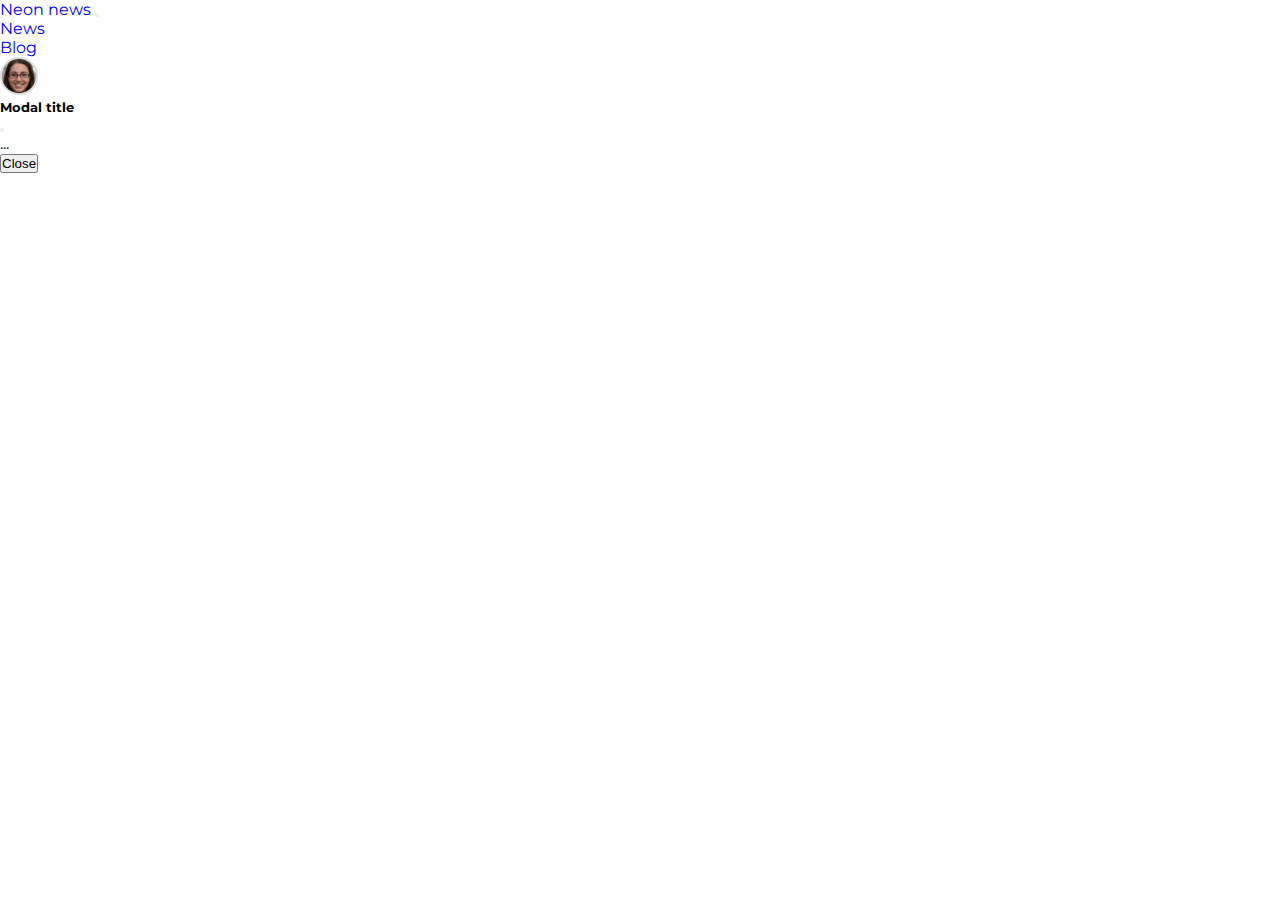
==== index.html @ 1b327f4e "modal" ====
<!DOCTYPE html>
<html lang="en">

<head>
    <meta charset="UTF-8">
    <meta http-equiv="X-UA-Compatible" content="IE=edge">
    <meta name="viewport" content="width=device-width, initial-scale=1.0">
    <link href="https://fonts.googleapis.com/css2?family=Montserrat:wght@400;500;600;700;800;900&display=swap"
        rel="stylesheet">
    <link href="https://cdn.jsdelivr.net/npm/bootstrap@5.2.0/dist/css/bootstrap.min.css" rel="stylesheet"
        integrity="sha384-gH2yIJqKdNHPEq0n4Mqa/HGKIhSkIHeL5AyhkYV8i59U5AR6csBvApHHNl/vI1Bx" crossorigin="anonymous">
    <link rel="stylesheet" href="style.css">
    <title>Neon News</title>
</head>

<body>
    <header class="container mx-auto">
        <nav class="navbar navbar-expand-lg">
            <div class="container-fluid">
                <a class="navbar-brand text-secondary fs-1" href="#">Neon news</a>
                <button class="navbar-toggler" type="button" data-bs-toggle="collapse"
                    data-bs-target="#navbarSupportedContent" aria-controls="navbarSupportedContent"
                    aria-expanded="false" aria-label="Toggle navigation">
                    <span class="navbar-toggler-icon"></span>
                </button>
            </div>
            <div class="collapse navbar-collapse" id="navbarSupportedContent">
                <ul class="navbar-nav me-auto mb-2 mb-lg-0 align-items-center">
                    <li class="nav-item mx-2">
                        <a class="nav-link active text-secondary fs-4" aria-current="page" href="#">News</a>
                    </li>
                    <li class="nav-item mx-2">
                        <a class="nav-link text-secondary fs-4" href="#">Blog</a>
                    </li>
                    <li><a href="#"><img src="Avatar.png"></a></li>
                </ul>
            </div>
        </nav>
    </header>
    <main class="container">
        <section id="category">
            <ul id="main-category" class="d-flex mt-5">
                <!-- <li><a class="px-5 text-secondary" href="#">Home</a></li>
                <li><a class="px-5 text-secondary" href="#">Home</a></li>
                <li><a class="px-5 text-secondary" href="#">Home</a></li>
                <li><a class="px-5 text-secondary" href="#">Home</a></li>
                <li><a class="px-5 text-secondary" href="#">Home</a></li>
                <li><a class="px-5 text-secondary" href="#">Home</a></li>
                <li><a class="px-5 text-secondary" href="#">Home</a></li>
                <li><a class="px-5 text-secondary" href="#">Home</a></li>
                <li><a class="px-5 text-secondary" href="#">Home</a></li> -->
            </ul>
        </section>
        <section>
            <div id="news-container">
                <!-- <div class="card mt-5 mb-4">
                        <div class="row">
                                <div class="col-md-4">
                                    <img src="${nes.image_url}" class="img-fluid rounded-start h-100" alt="...">
                                </div>     
                                <div class="col-md-8">
                                    <div class="card-body p-4">
                                        <h5 class="card-title">${nes.title}</h5>
                                        <p class="card-text">${nes.details.slice(0,400)}</p>
                                        <div class="d-flex justify-content-between align-items-center mt-3">
                                                <img class="author-img" src="${nes.author.img}">
                                                <div class="ps-2">
                                                    <p>${nes.author.name}</p>
                                                    <p>${nes.author.published_date}</p>
                                                </div>
                                            <p>${nes.total_view}</P>
                                            <button type="button" class="btn btn-primary">Primary</button>
                                        </div>
                                        
                                    <div>
                                </div>
                        </div>
                    </div> -->

            </div>
        </section>
        <section>
            <!-- Modal -->
            <div class="modal fade" id="newsModal" tabindex="-1" aria-labelledby="newsModalLabel"
                aria-hidden="true">
                <div class="modal-dialog">
                    <div class="modal-content">
                        <div class="modal-header">
                            <h5 class="modal-title" id="newsModalLabel">Modal title</h5>
                            <button type="button" class="btn-close" data-bs-dismiss="modal" aria-label="Close"></button>
                        </div>
                        <div class="modal-body" id="modalDetails">
                            ...
                        </div>
                        <div class="modal-footer">
                            <button type="button" class="btn btn-secondary" data-bs-dismiss="modal">Close</button>
                        </div>
                    </div>
                </div>
            </div>
        </section>
    </main>



    <script src="https://cdn.jsdelivr.net/npm/bootstrap@5.2.0/dist/js/bootstrap.bundle.min.js"
        integrity="sha384-A3rJD856KowSb7dwlZdYEkO39Gagi7vIsF0jrRAoQmDKKtQBHUuLZ9AsSv4jD4Xa" crossorigin="anonymous">
    </script>
    <script src="script.js"></script>
</body>

</html>
---- style.css ----
body{
    font-family: 'Montserrat', sans-serif;;
}
*{
    margin: 0;
    padding: 0;
    outline: 0;
    box-sizing: border-box;
}
ul, ol{
    list-style: none;
}
h1, h2, h3, h4, h5, h6, p, ul, li, ol{
    padding: 0;
    margin: 0;
}
a{
    text-decoration: none;
    display: inline-block;
}
/*==========COMMON CSS END==========*/
/*==========HEADER PART START==========*/

.author-img{
    width: 8%;
    border-radius: 50%;
}
.author-image{
    width: 15%;
    border-radius: 50%;
}

/*==========HEADER PART END==========*/
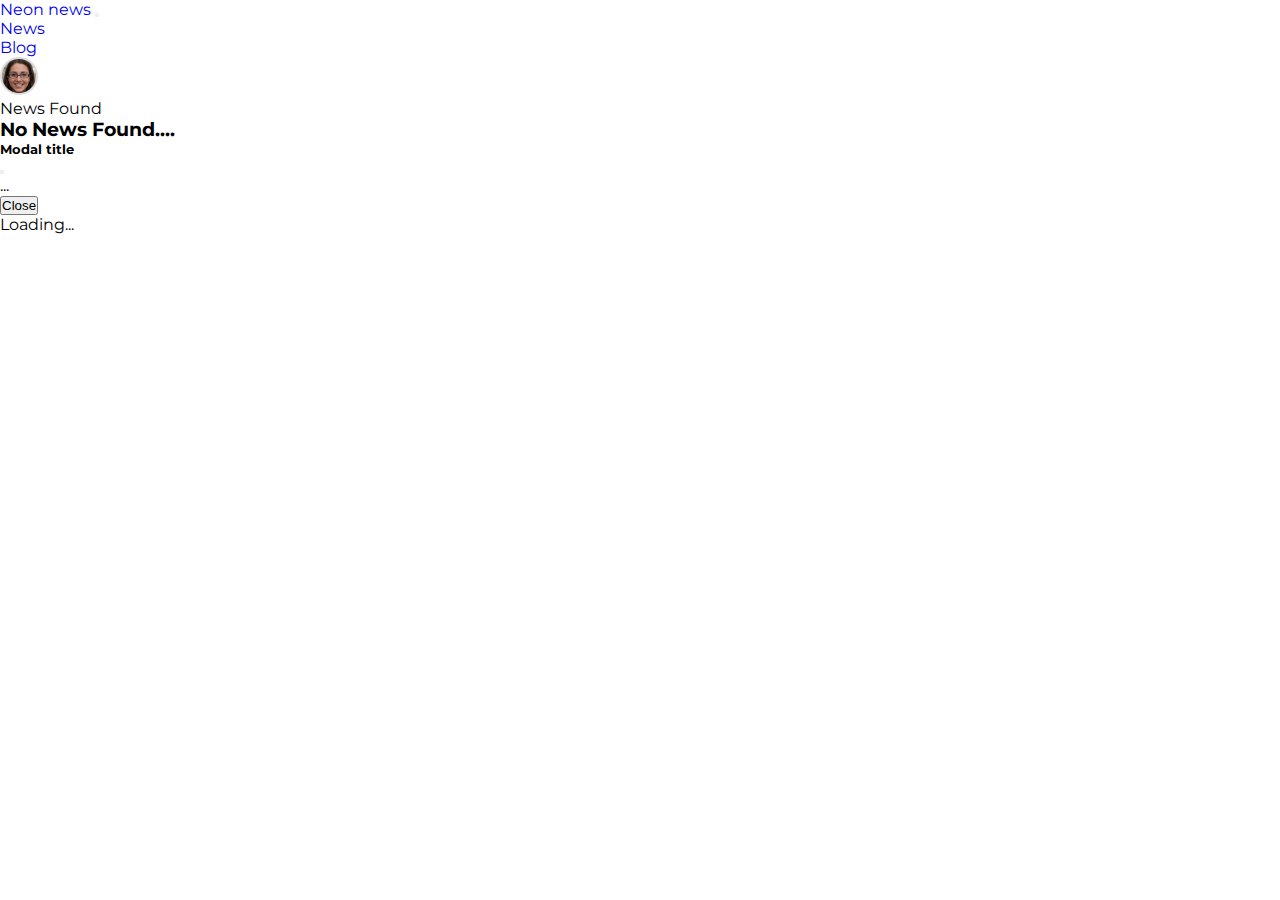
==== commit e9f15f0d: "blog" ====
--- a/index.html
+++ b/index.html
@@ -30,53 +30,29 @@
                         <a class="nav-link active text-secondary fs-4" aria-current="page" href="#">News</a>
                     </li>
                     <li class="nav-item mx-2">
-                        <a class="nav-link text-secondary fs-4" href="#">Blog</a>
+                        <a class="nav-link text-secondary fs-4" href="blog.html">Blog</a>
                     </li>
                     <li><a href="#"><img src="Avatar.png"></a></li>
                 </ul>
             </div>
         </nav>
     </header>
+    <section class="container d-flex align-items-center bg-light py-4 justify-content-center">
+        <p class="fw-semibold fs-4">News Found </p>
+        <p id="how-many-news" class="fw-semibold fs-4 ps-4"></p>
+    </section>
     <main class="container">
         <section id="category">
             <ul id="main-category" class="d-flex mt-5">
-                <!-- <li><a class="px-5 text-secondary" href="#">Home</a></li>
-                <li><a class="px-5 text-secondary" href="#">Home</a></li>
-                <li><a class="px-5 text-secondary" href="#">Home</a></li>
-                <li><a class="px-5 text-secondary" href="#">Home</a></li>
-                <li><a class="px-5 text-secondary" href="#">Home</a></li>
-                <li><a class="px-5 text-secondary" href="#">Home</a></li>
-                <li><a class="px-5 text-secondary" href="#">Home</a></li>
-                <li><a class="px-5 text-secondary" href="#">Home</a></li>
-                <li><a class="px-5 text-secondary" href="#">Home</a></li> -->
+
             </ul>
         </section>
         <section>
             <div id="news-container">
-                <!-- <div class="card mt-5 mb-4">
-                        <div class="row">
-                                <div class="col-md-4">
-                                    <img src="${nes.image_url}" class="img-fluid rounded-start h-100" alt="...">
-                                </div>     
-                                <div class="col-md-8">
-                                    <div class="card-body p-4">
-                                        <h5 class="card-title">${nes.title}</h5>
-                                        <p class="card-text">${nes.details.slice(0,400)}</p>
-                                        <div class="d-flex justify-content-between align-items-center mt-3">
-                                                <img class="author-img" src="${nes.author.img}">
-                                                <div class="ps-2">
-                                                    <p>${nes.author.name}</p>
-                                                    <p>${nes.author.published_date}</p>
-                                                </div>
-                                            <p>${nes.total_view}</P>
-                                            <button type="button" class="btn btn-primary">Primary</button>
-                                        </div>
-                                        
-                                    <div>
-                                </div>
-                        </div>
-                    </div> -->
 
+            </div>
+            <div id="no-news-found" class="mt-5 text-center d-none">
+                <h3 class="text-warning">No News Found....</h3>
             </div>
         </section>
         <section>
@@ -99,6 +75,13 @@
                 </div>
             </div>
         </section>
+        <section id="loader" class="d-none mt-5">
+            <div class="d-flex justify-content-center align-items-center">
+                <div class="spinner-border" role="status">
+                  <span class="visually-hidden">Loading...</span>
+                </div>
+              </div>
+        </section>
     </main>
 
 
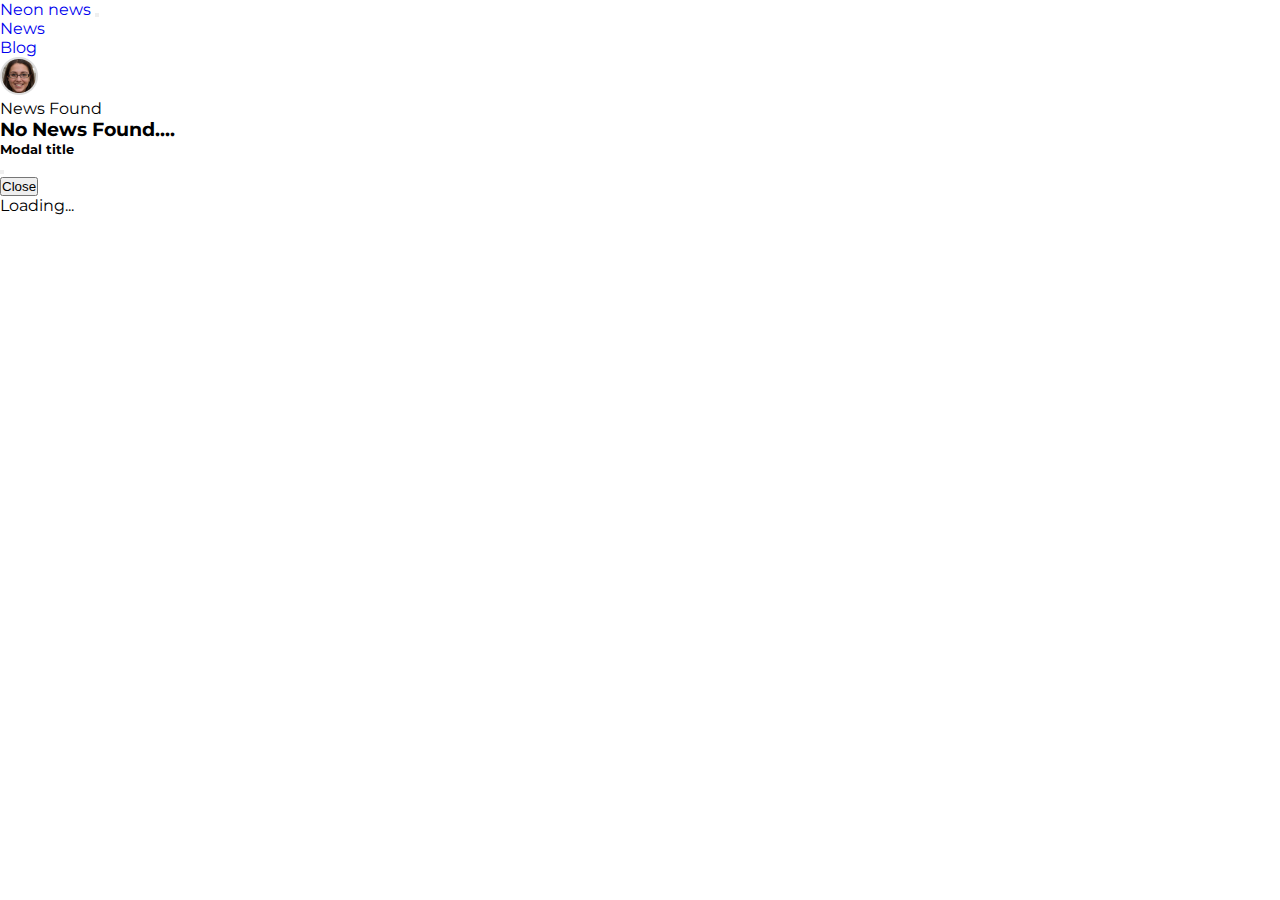
==== commit 96852b5a: "news part" ====
--- a/index.html
+++ b/index.html
@@ -10,6 +10,7 @@
     <link href="https://cdn.jsdelivr.net/npm/bootstrap@5.2.0/dist/css/bootstrap.min.css" rel="stylesheet"
         integrity="sha384-gH2yIJqKdNHPEq0n4Mqa/HGKIhSkIHeL5AyhkYV8i59U5AR6csBvApHHNl/vI1Bx" crossorigin="anonymous">
     <link rel="stylesheet" href="style.css">
+    <link rel="stylesheet" href="responsive.css">
     <title>Neon News</title>
 </head>
 
@@ -37,16 +38,21 @@
             </div>
         </nav>
     </header>
-    <section class="container d-flex align-items-center bg-light py-4 justify-content-center">
+    <section class="container d-flex align-items-center bg-light py-4 justify-content-center rounded-5">
         <p class="fw-semibold fs-4">News Found </p>
         <p id="how-many-news" class="fw-semibold fs-4 ps-4"></p>
     </section>
     <main class="container">
-        <section id="category">
-            <ul id="main-category" class="d-flex mt-5">
+        <div id="category" class="d-flex mt-5 justify-content-center">
+            <div class="row">
+                <div class="col-lg-12 mx-auto">
+                    <div id="main-category" class="d-flex">
+                    </div>
 
-            </ul>
-        </section>
+                </div>
+            </div>
+        </div>
+        </div>
         <section>
             <div id="news-container">
 
@@ -57,8 +63,7 @@
         </section>
         <section>
             <!-- Modal -->
-            <div class="modal fade" id="newsModal" tabindex="-1" aria-labelledby="newsModalLabel"
-                aria-hidden="true">
+            <div class="modal fade" id="newsModal" tabindex="-1" aria-labelledby="newsModalLabel" aria-hidden="true">
                 <div class="modal-dialog">
                     <div class="modal-content">
                         <div class="modal-header">
@@ -66,7 +71,7 @@
                             <button type="button" class="btn-close" data-bs-dismiss="modal" aria-label="Close"></button>
                         </div>
                         <div class="modal-body" id="modalDetails">
-                            ...
+
                         </div>
                         <div class="modal-footer">
                             <button type="button" class="btn btn-secondary" data-bs-dismiss="modal">Close</button>
@@ -78,9 +83,9 @@
         <section id="loader" class="d-none mt-5">
             <div class="d-flex justify-content-center align-items-center">
                 <div class="spinner-border" role="status">
-                  <span class="visually-hidden">Loading...</span>
+                    <span class="visually-hidden">Loading...</span>
                 </div>
-              </div>
+            </div>
         </section>
     </main>
 
--- a/style.css
+++ b/style.css
@@ -29,5 +29,10 @@
     width: 15%;
     border-radius: 50%;
 }
-
 /*==========HEADER PART END==========*/
+/*==========MENU PART START==========*/
+/* #main-category{
+    display: flex;
+    flex-wrap: wrap;
+} */
+/*==========MENU PART END==========*/
--- a/responsive.css
+++ b/responsive.css
@@ -0,0 +1,9 @@
+/* @media (max-width: 576px) {
+    #main-category{
+       
+    }
+    .menu-bar{
+        display: flex;
+        flex-wrap: wrap;
+    }
+} */
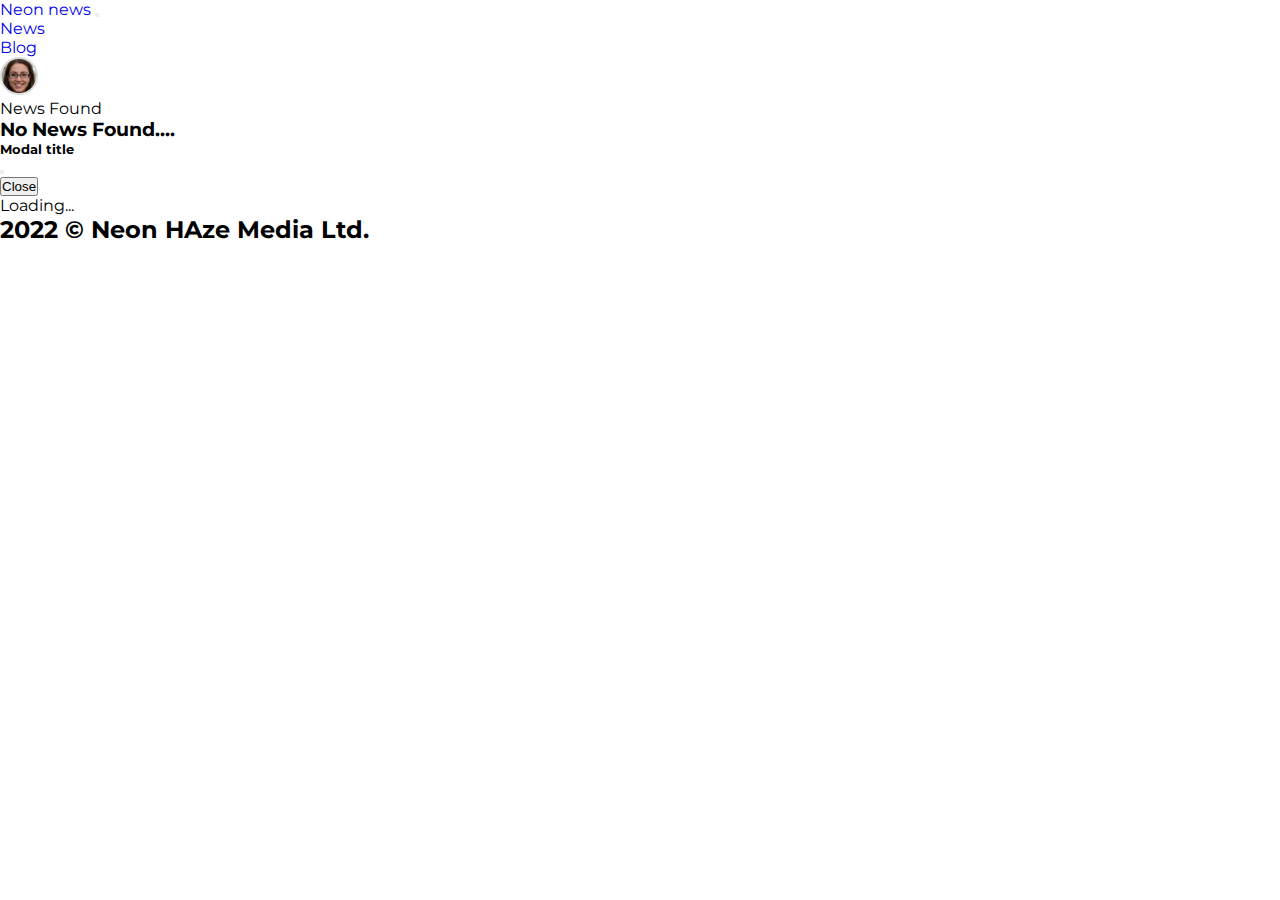
==== commit 8b8e6cab: "footer" ====
--- a/index.html
+++ b/index.html
@@ -88,6 +88,9 @@
             </div>
         </section>
     </main>
+    <footer class="py-5 mt-5 bg-light text-center">
+        <h2>2022 &copy Neon HAze Media Ltd.</h2>
+    </footer>
 
 
 
--- a/responsive.css
+++ b/responsive.css
@@ -1,9 +1,6 @@
-/* @media (max-width: 576px) {
-    #main-category{
-       
-    }
+@media (max-width: 576px) {
     .menu-bar{
         display: flex;
         flex-wrap: wrap;
     }
-} */
+}
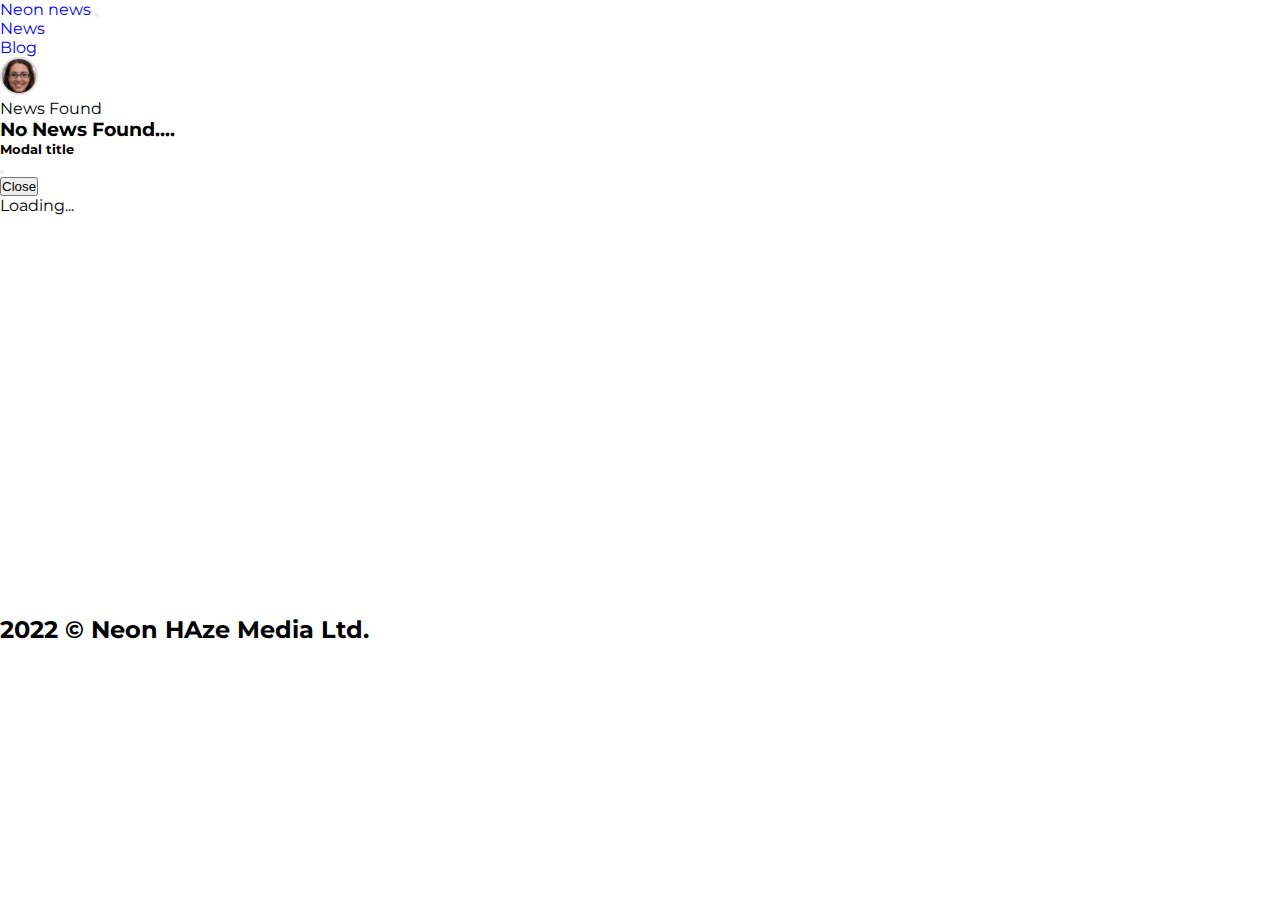
==== commit 53aa8b10: "sort part" ====
--- a/index.html
+++ b/index.html
@@ -44,22 +44,17 @@
     </section>
     <main class="container">
         <div id="category" class="d-flex mt-5 justify-content-center">
-            <div class="row">
-                <div class="col-lg-12 mx-auto">
-                    <div id="main-category" class="d-flex">
-                    </div>
+        
+            <ul id="main-category" class="d-flex">
 
-                </div>
-            </div>
-        </div>
+            </ul>
         </div>
         <section>
             <div id="news-container">
 
             </div>
-            <div id="no-news-found" class="mt-5 text-center d-none">
-                <h3 class="text-warning">No News Found....</h3>
-            </div>
+            <h3 id="no-news-found" class="d-none mt-5 text-center mx-auto text-warning fw-bold fs-1">No News Found....</h3>
+
         </section>
         <section>
             <!-- Modal -->
@@ -88,7 +83,14 @@
             </div>
         </section>
     </main>
-    <footer class="py-5 mt-5 bg-light text-center">
+
+
+
+
+
+
+
+    <footer class="py-5 bg-light text-center">
         <h2>2022 &copy Neon HAze Media Ltd.</h2>
     </footer>
 
--- a/style.css
+++ b/style.css
@@ -36,3 +36,10 @@
     flex-wrap: wrap;
 } */
 /*==========MENU PART END==========*/
+/*==========FOOTER PART START==========*/
+footer{
+    margin-top: 400px;
+}
+
+/*==========FOOTER PART END==========*/
+
--- a/responsive.css
+++ b/responsive.css
@@ -1,6 +1 @@
-@media (max-width: 576px) {
-    .menu-bar{
-        display: flex;
-        flex-wrap: wrap;
-    }
-}
+
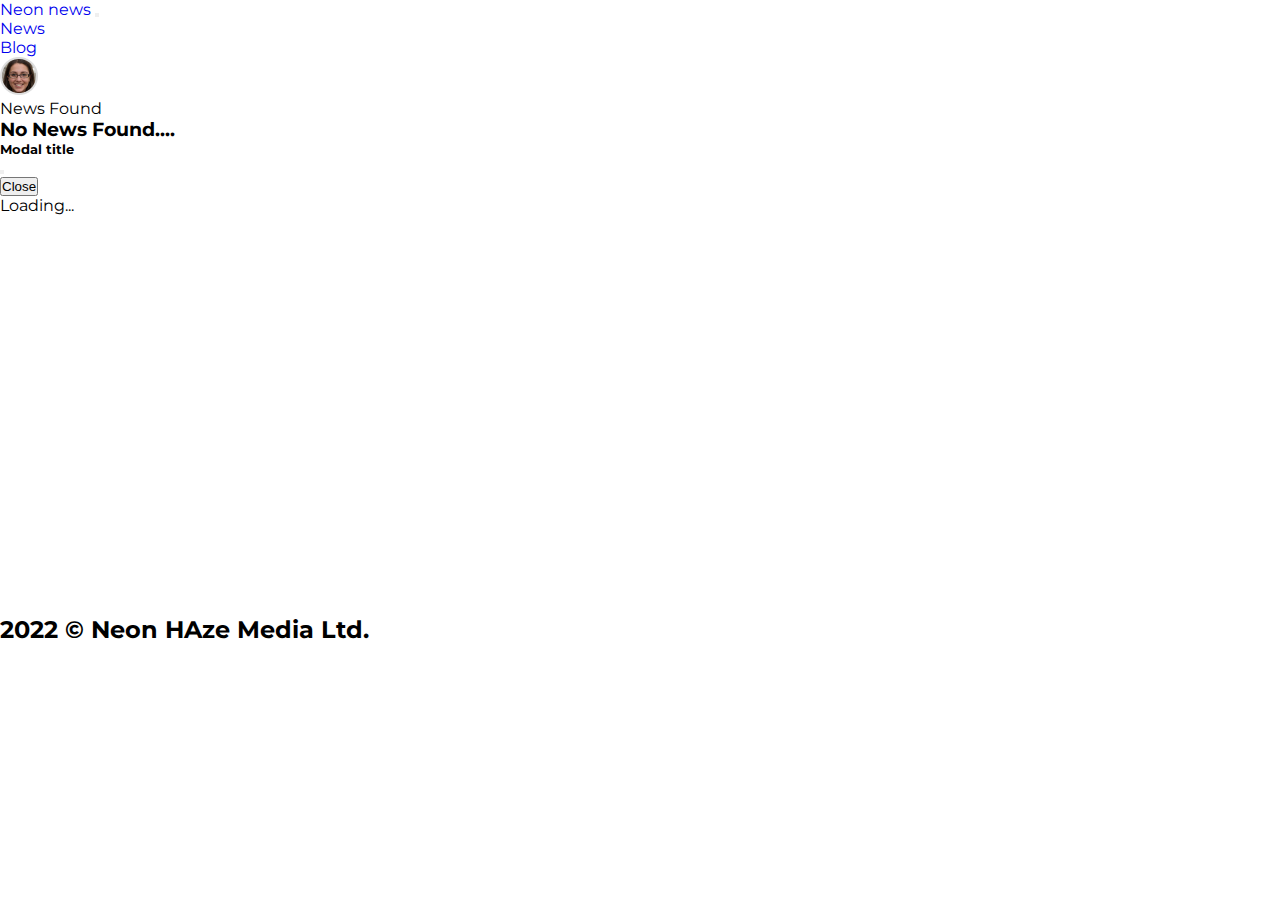
==== commit 520bfb29: "spinner" ====
--- a/index.html
+++ b/index.html
@@ -53,7 +53,7 @@
             <div id="news-container">
 
             </div>
-            <h3 id="no-news-found" class="d-none mt-5 text-center mx-auto text-warning fw-bold fs-1">No News Found....</h3>
+            <h3 id="no-news-found" class="d-none mt-5 text-center mx-auto text-danger fw-bold fs-1">No News Found....</h3>
 
         </section>
         <section>
@@ -75,18 +75,12 @@
                 </div>
             </div>
         </section>
-        <section id="loader" class="d-none mt-5">
-            <div class="d-flex justify-content-center align-items-center">
+            <div id="loader" class="d-flex d-none mt-5 mx-auto justify-content-center align-items-center">
                 <div class="spinner-border" role="status">
                     <span class="visually-hidden">Loading...</span>
                 </div>
             </div>
-        </section>
     </main>
-
-
-
-
 
 
 
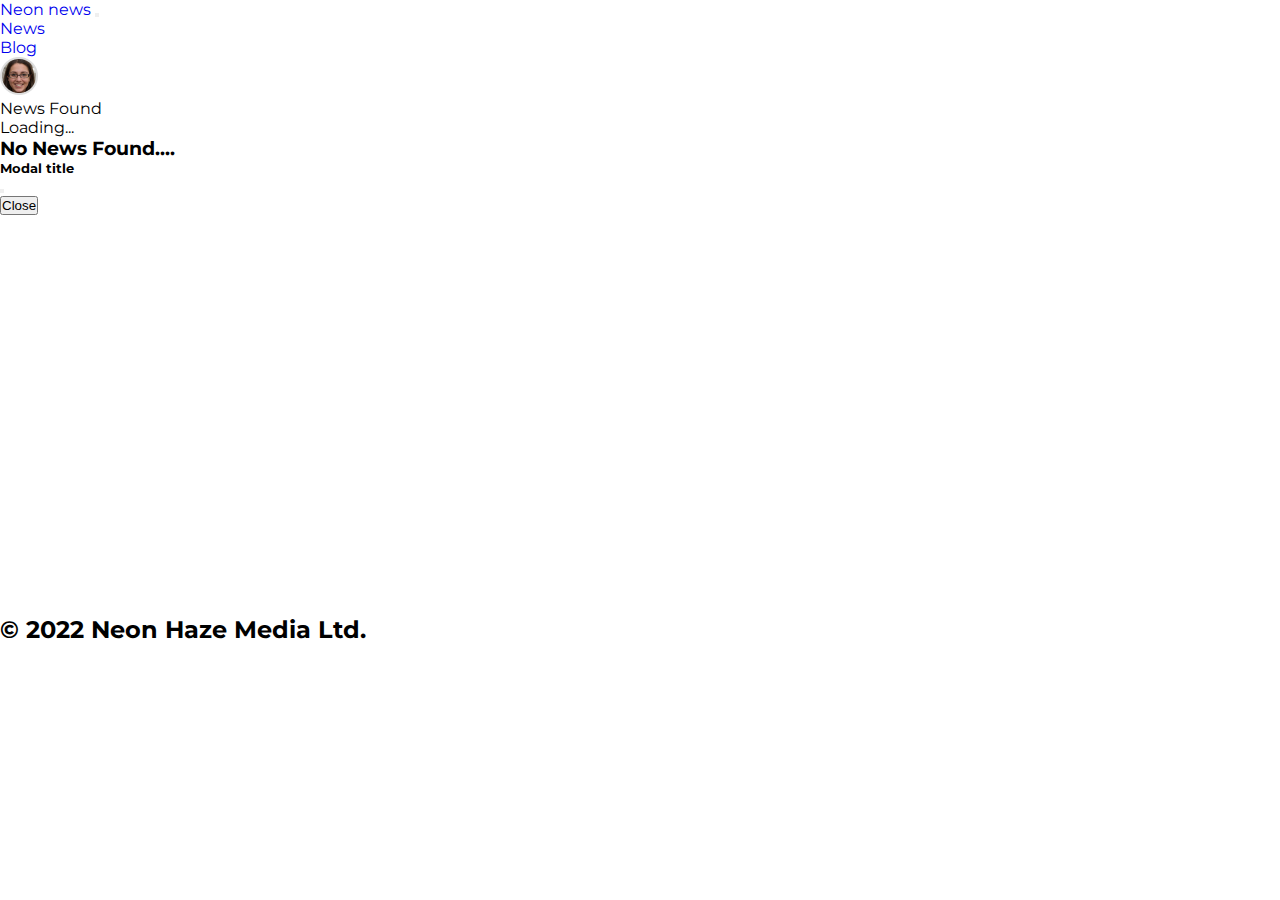
==== commit 8653c4a7: "js" ====
--- a/index.html
+++ b/index.html
@@ -15,7 +15,8 @@
 </head>
 
 <body>
-    <header class="container mx-auto">
+    <!--HEADER PART-->
+    <header class="container mx-auto mb-4">
         <nav class="navbar navbar-expand-lg">
             <div class="container-fluid">
                 <a class="navbar-brand text-secondary fs-1" href="#">Neon news</a>
@@ -38,21 +39,30 @@
             </div>
         </nav>
     </header>
+    <!--HOW MANY NEWS FOUND PART-->
     <section class="container d-flex align-items-center bg-light py-4 justify-content-center rounded-5">
         <p class="fw-semibold fs-4">News Found </p>
         <p id="how-many-news" class="fw-semibold fs-4 ps-4"></p>
     </section>
     <main class="container">
+        <!--CATEGORY PART-->
         <div id="category" class="d-flex mt-5 justify-content-center">
         
             <ul id="main-category" class="d-flex">
 
             </ul>
         </div>
+        <div id="spin-loader" class="d-none text-center">
+            <div class="spinner-border" role="status">
+                <span class="visually-hidden">Loading...</span>
+            </div>
+        </div>
+        <!--NEWS PART-->
         <section>
             <div id="news-container">
 
             </div>
+            <!--NO NEWS FOUND-->
             <h3 id="no-news-found" class="d-none mt-5 text-center mx-auto text-danger fw-bold fs-1">No News Found....</h3>
 
         </section>
@@ -75,17 +85,12 @@
                 </div>
             </div>
         </section>
-            <div id="loader" class="d-flex d-none mt-5 mx-auto justify-content-center align-items-center">
-                <div class="spinner-border" role="status">
-                    <span class="visually-hidden">Loading...</span>
-                </div>
-            </div>
     </main>
 
 
 
     <footer class="py-5 bg-light text-center">
-        <h2>2022 &copy Neon HAze Media Ltd.</h2>
+        <h2>&copy 2022 Neon Haze Media Ltd.</h2>
     </footer>
 
 
